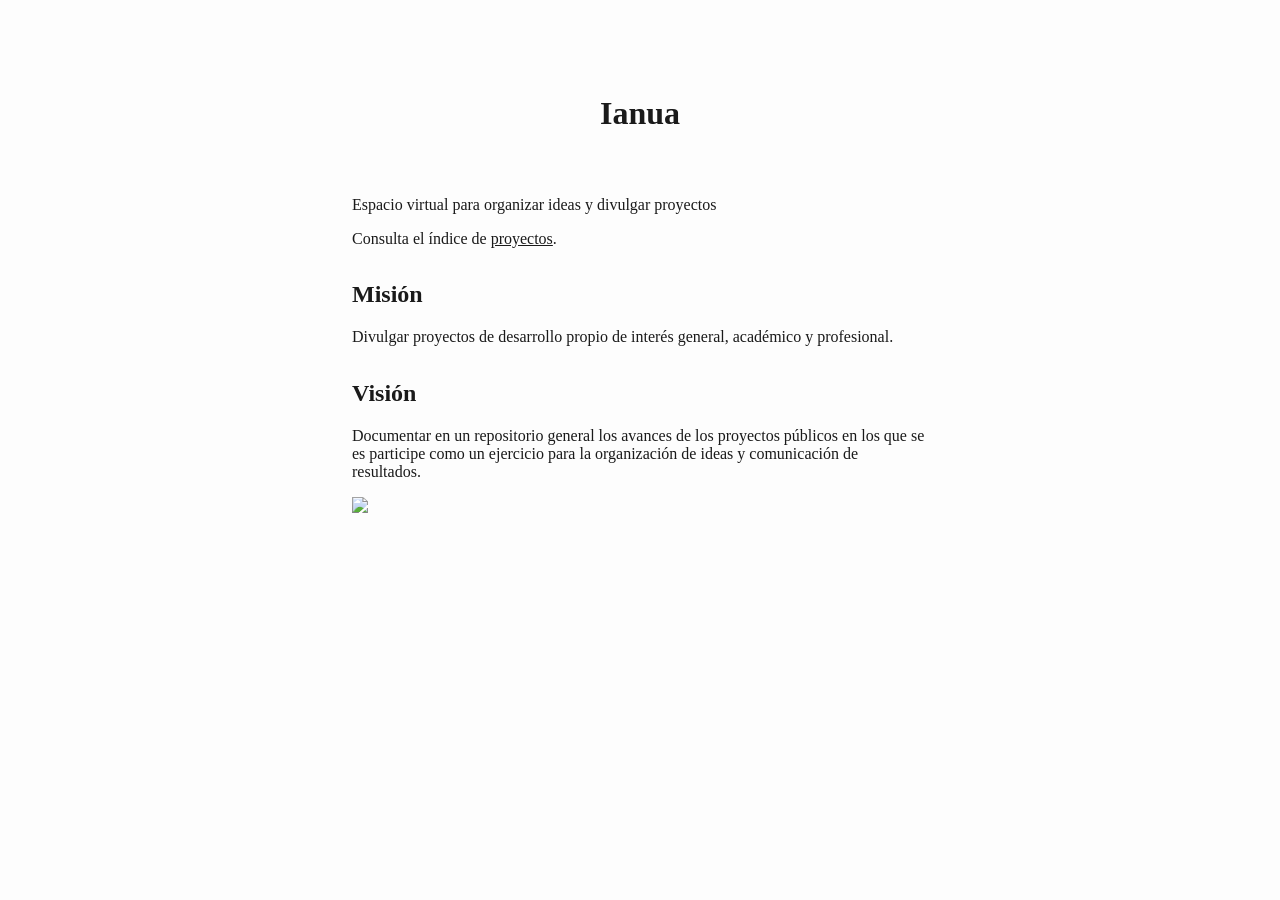
==== acerca-de.html @ 9f6afcec "doc(index): changed index to acerca-de and set the logo on the index page" ====
<!DOCTYPE html>
<html xmlns="http://www.w3.org/1999/xhtml" lang="" xml:lang="">
<head>
  <meta charset="utf-8" />
  <meta name="generator" content="pandoc" />
  <meta name="viewport" content="width=device-width, initial-scale=1.0, user-scalable=yes" />
  <title>Ianua</title>
  <style>
    html {
      color: #1a1a1a;
      background-color: #fdfdfd;
    }
    body {
      margin: 0 auto;
      max-width: 36em;
      padding-left: 50px;
      padding-right: 50px;
      padding-top: 50px;
      padding-bottom: 50px;
      hyphens: auto;
      overflow-wrap: break-word;
      text-rendering: optimizeLegibility;
      font-kerning: normal;
    }
    @media (max-width: 600px) {
      body {
        font-size: 0.9em;
        padding: 12px;
      }
      h1 {
        font-size: 1.8em;
      }
    }
    @media print {
      html {
        background-color: white;
      }
      body {
        background-color: transparent;
        color: black;
        font-size: 12pt;
      }
      p, h2, h3 {
        orphans: 3;
        widows: 3;
      }
      h2, h3, h4 {
        page-break-after: avoid;
      }
    }
    p {
      margin: 1em 0;
    }
    a {
      color: #1a1a1a;
    }
    a:visited {
      color: #1a1a1a;
    }
    img {
      max-width: 100%;
    }
    svg {
      height: auto;
      max-width: 100%;
    }
    h1, h2, h3, h4, h5, h6 {
      margin-top: 1.4em;
    }
    h5, h6 {
      font-size: 1em;
      font-style: italic;
    }
    h6 {
      font-weight: normal;
    }
    ol, ul {
      padding-left: 1.7em;
      margin-top: 1em;
    }
    li > ol, li > ul {
      margin-top: 0;
    }
    blockquote {
      margin: 1em 0 1em 1.7em;
      padding-left: 1em;
      border-left: 2px solid #e6e6e6;
      color: #606060;
    }
    code {
      font-family: Menlo, Monaco, Consolas, 'Lucida Console', monospace;
      font-size: 85%;
      margin: 0;
      hyphens: manual;
    }
    pre {
      margin: 1em 0;
      overflow: auto;
    }
    pre code {
      padding: 0;
      overflow: visible;
      overflow-wrap: normal;
    }
    .sourceCode {
     background-color: transparent;
     overflow: visible;
    }
    hr {
      background-color: #1a1a1a;
      border: none;
      height: 1px;
      margin: 1em 0;
    }
    table {
      margin: 1em 0;
      border-collapse: collapse;
      width: 100%;
      overflow-x: auto;
      display: block;
      font-variant-numeric: lining-nums tabular-nums;
    }
    table caption {
      margin-bottom: 0.75em;
    }
    tbody {
      margin-top: 0.5em;
      border-top: 1px solid #1a1a1a;
      border-bottom: 1px solid #1a1a1a;
    }
    th {
      border-top: 1px solid #1a1a1a;
      padding: 0.25em 0.5em 0.25em 0.5em;
    }
    td {
      padding: 0.125em 0.5em 0.25em 0.5em;
    }
    header {
      margin-bottom: 4em;
      text-align: center;
    }
    #TOC li {
      list-style: none;
    }
    #TOC ul {
      padding-left: 1.3em;
    }
    #TOC > ul {
      padding-left: 0;
    }
    #TOC a:not(:hover) {
      text-decoration: none;
    }
    code{white-space: pre-wrap;}
    span.smallcaps{font-variant: small-caps;}
    div.columns{display: flex; gap: min(4vw, 1.5em);}
    div.column{flex: auto; overflow-x: auto;}
    div.hanging-indent{margin-left: 1.5em; text-indent: -1.5em;}
    /* The extra [class] is a hack that increases specificity enough to
       override a similar rule in reveal.js */
    ul.task-list[class]{list-style: none;}
    ul.task-list li input[type="checkbox"] {
      font-size: inherit;
      width: 0.8em;
      margin: 0 0.8em 0.2em -1.6em;
      vertical-align: middle;
    }
    .display.math{display: block; text-align: center; margin: 0.5rem auto;}
  </style>
</head>
<body>
<header id="title-block-header">
<h1 class="title">Ianua</h1>
</header>
<p>Espacio virtual para organizar ideas y divulgar proyectos</p>
<section>
<p>Consulta el índice de <a href="proyecto/">proyectos</a>.</p>
</section>
<section>
<h1 id="misión">Misión</h1>
<p>Divulgar proyectos de desarrollo propio de interés general, académico y profesional.</p>
<h1 id="visión">Visión</h1>
<p>Documentar en un repositorio general los avances de los proyectos públicos en los que se es participe como un ejercicio para la organización de ideas y comunicación de resultados.</p>
</section>
<p><img src="https://ianua.goatcounter.com/count?p=/index.html&t=Ianua" referrerpolicy="no-referrer-when-downgrade" /></p>
</body>
</html>
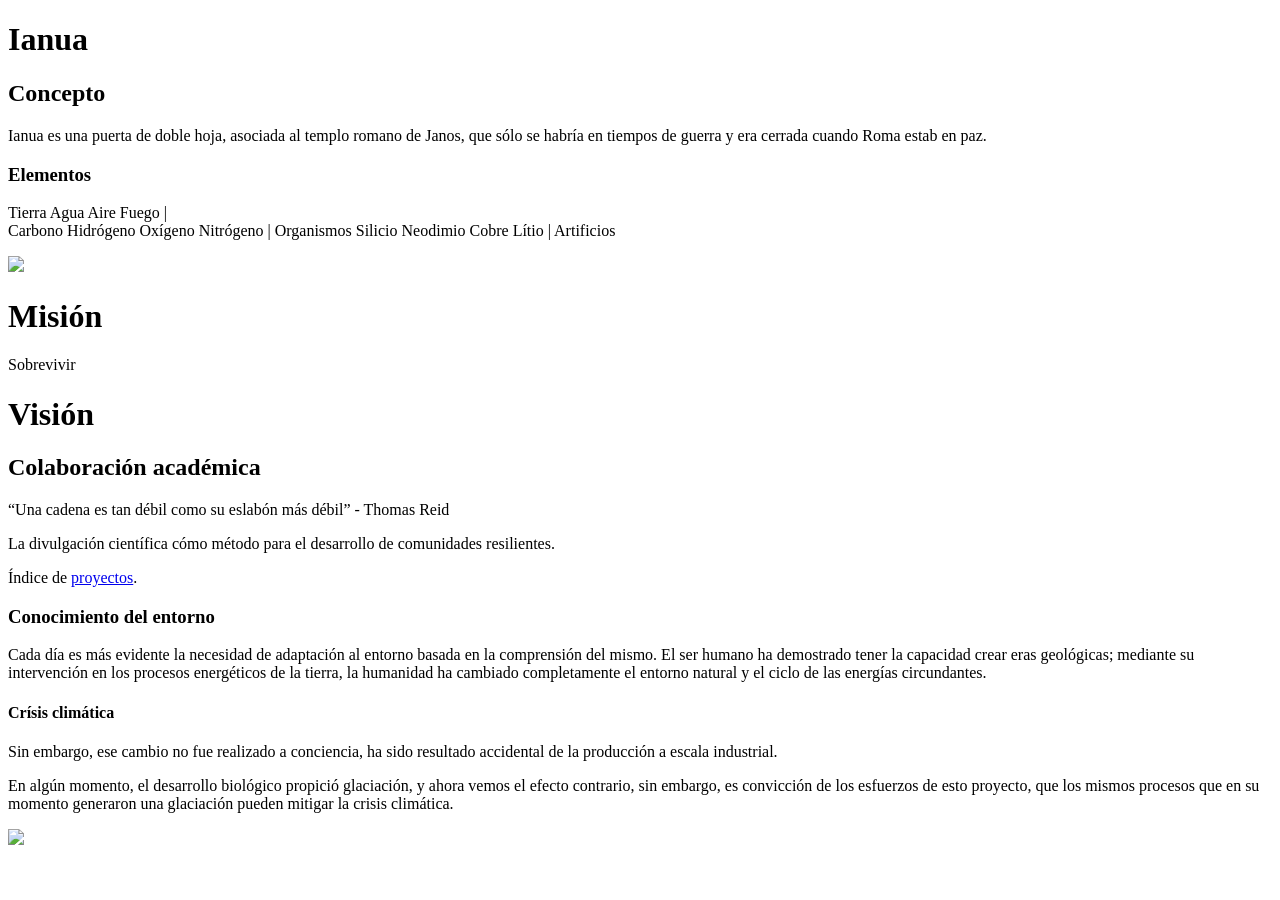
==== commit 49f3b4f1: "doc(acerca-de): describe the site core concept" ====
--- a/acerca-de.html
+++ b/acerca-de.html
@@ -1,187 +1,35 @@
 <!DOCTYPE html>
-<html xmlns="http://www.w3.org/1999/xhtml" lang="" xml:lang="">
+<html xmlns="http://www.w3.org/1999/xhtml" lang="es" xml:lang="es">
 <head>
   <meta charset="utf-8" />
-  <meta name="generator" content="pandoc" />
-  <meta name="viewport" content="width=device-width, initial-scale=1.0, user-scalable=yes" />
   <title>Ianua</title>
-  <style>
-    html {
-      color: #1a1a1a;
-      background-color: #fdfdfd;
-    }
-    body {
-      margin: 0 auto;
-      max-width: 36em;
-      padding-left: 50px;
-      padding-right: 50px;
-      padding-top: 50px;
-      padding-bottom: 50px;
-      hyphens: auto;
-      overflow-wrap: break-word;
-      text-rendering: optimizeLegibility;
-      font-kerning: normal;
-    }
-    @media (max-width: 600px) {
-      body {
-        font-size: 0.9em;
-        padding: 12px;
-      }
-      h1 {
-        font-size: 1.8em;
-      }
-    }
-    @media print {
-      html {
-        background-color: white;
-      }
-      body {
-        background-color: transparent;
-        color: black;
-        font-size: 12pt;
-      }
-      p, h2, h3 {
-        orphans: 3;
-        widows: 3;
-      }
-      h2, h3, h4 {
-        page-break-after: avoid;
-      }
-    }
-    p {
-      margin: 1em 0;
-    }
-    a {
-      color: #1a1a1a;
-    }
-    a:visited {
-      color: #1a1a1a;
-    }
-    img {
-      max-width: 100%;
-    }
-    svg {
-      height: auto;
-      max-width: 100%;
-    }
-    h1, h2, h3, h4, h5, h6 {
-      margin-top: 1.4em;
-    }
-    h5, h6 {
-      font-size: 1em;
-      font-style: italic;
-    }
-    h6 {
-      font-weight: normal;
-    }
-    ol, ul {
-      padding-left: 1.7em;
-      margin-top: 1em;
-    }
-    li > ol, li > ul {
-      margin-top: 0;
-    }
-    blockquote {
-      margin: 1em 0 1em 1.7em;
-      padding-left: 1em;
-      border-left: 2px solid #e6e6e6;
-      color: #606060;
-    }
-    code {
-      font-family: Menlo, Monaco, Consolas, 'Lucida Console', monospace;
-      font-size: 85%;
-      margin: 0;
-      hyphens: manual;
-    }
-    pre {
-      margin: 1em 0;
-      overflow: auto;
-    }
-    pre code {
-      padding: 0;
-      overflow: visible;
-      overflow-wrap: normal;
-    }
-    .sourceCode {
-     background-color: transparent;
-     overflow: visible;
-    }
-    hr {
-      background-color: #1a1a1a;
-      border: none;
-      height: 1px;
-      margin: 1em 0;
-    }
-    table {
-      margin: 1em 0;
-      border-collapse: collapse;
-      width: 100%;
-      overflow-x: auto;
-      display: block;
-      font-variant-numeric: lining-nums tabular-nums;
-    }
-    table caption {
-      margin-bottom: 0.75em;
-    }
-    tbody {
-      margin-top: 0.5em;
-      border-top: 1px solid #1a1a1a;
-      border-bottom: 1px solid #1a1a1a;
-    }
-    th {
-      border-top: 1px solid #1a1a1a;
-      padding: 0.25em 0.5em 0.25em 0.5em;
-    }
-    td {
-      padding: 0.125em 0.5em 0.25em 0.5em;
-    }
-    header {
-      margin-bottom: 4em;
-      text-align: center;
-    }
-    #TOC li {
-      list-style: none;
-    }
-    #TOC ul {
-      padding-left: 1.3em;
-    }
-    #TOC > ul {
-      padding-left: 0;
-    }
-    #TOC a:not(:hover) {
-      text-decoration: none;
-    }
-    code{white-space: pre-wrap;}
-    span.smallcaps{font-variant: small-caps;}
-    div.columns{display: flex; gap: min(4vw, 1.5em);}
-    div.column{flex: auto; overflow-x: auto;}
-    div.hanging-indent{margin-left: 1.5em; text-indent: -1.5em;}
-    /* The extra [class] is a hack that increases specificity enough to
-       override a similar rule in reveal.js */
-    ul.task-list[class]{list-style: none;}
-    ul.task-list li input[type="checkbox"] {
-      font-size: inherit;
-      width: 0.8em;
-      margin: 0 0.8em 0.2em -1.6em;
-      vertical-align: middle;
-    }
-    .display.math{display: block; text-align: center; margin: 0.5rem auto;}
-  </style>
-</head>
+  
+      <link rel="stylesheet" href="style.css" />
+  </head>
 <body>
 <header id="title-block-header">
 <h1 class="title">Ianua</h1>
 </header>
-<p>Espacio virtual para organizar ideas y divulgar proyectos</p>
-<section>
-<p>Consulta el índice de <a href="proyecto/">proyectos</a>.</p>
-</section>
-<section>
+<h2 id="concepto">Concepto</h2>
+<p>Ianua es una puerta de doble hoja, asociada al templo romano de Janos, que sólo se habría en tiempos de guerra y era cerrada cuando Roma estab en paz.</p>
+<h3 id="elementos">Elementos</h3>
+<p>Tierra Agua Aire Fuego |<br />
+Carbono Hidrógeno Oxígeno Nitrógeno | Organismos Silicio Neodimio Cobre Lítio | Artificios</p>
+<p><img src="https://ianua.goatcounter.com/count?p=/index.html&amp;t=Ianua" referrerpolicy="no-referrer-when-downgrade" /></p>
 <h1 id="misión">Misión</h1>
-<p>Divulgar proyectos de desarrollo propio de interés general, académico y profesional.</p>
+<p>Sobrevivir</p>
 <h1 id="visión">Visión</h1>
-<p>Documentar en un repositorio general los avances de los proyectos públicos en los que se es participe como un ejercicio para la organización de ideas y comunicación de resultados.</p>
-</section>
-<p><img src="https://ianua.goatcounter.com/count?p=/index.html&t=Ianua" referrerpolicy="no-referrer-when-downgrade" /></p>
+<h2 id="colaboración-académica">Colaboración académica</h2>
+<p>“Una cadena es tan débil como su eslabón más débil” - Thomas Reid</p>
+<p>La divulgación científica cómo método para el desarrollo de comunidades resilientes.</p>
+<p>Índice de <a href="proyecto/">proyectos</a>.</p>
+<h3 id="conocimiento-del-entorno">Conocimiento del entorno</h3>
+<p>Cada día es más evidente la necesidad de adaptación al entorno basada en la comprensión del mismo. El ser humano ha demostrado tener la capacidad crear eras geológicas; mediante su intervención en los procesos energéticos de la tierra, la humanidad ha cambiado completamente el entorno natural y el ciclo de las energías circundantes.</p>
+<h4 id="crísis-climática">Crísis climática</h4>
+<p>Sin embargo, ese cambio no fue realizado a conciencia, ha sido resultado accidental de la producción a escala industrial.</p>
+<p>En algún momento, el desarrollo biológico propició glaciación, y ahora vemos el efecto contrario, sin embargo, es convicción de los esfuerzos de esto proyecto, que los mismos procesos que en su momento generaron una glaciación pueden mitigar la crisis climática.</p>
+
+
+<img src="https://ianua.goatcounter.com/count?p=/index.html&t=Ianua" referrerpolicy="no-referrer-when-downgrade">
 </body>
 </html>
--- a/style.css
+++ b/style.css
@@ -0,0 +1,22 @@
+/* Even if Pandoc wraps the image in a <p>, this makes it behave like it's not there */
+p:has(> img:only-child) {
+    display: contents;
+    width:fit-content;
+    height:fit-content;
+}
+
+body {
+    justify-items:center;
+}
+
+.menu ul li{
+    display:inline;
+}
+
+.menu ul li:after{
+    content: " | ";
+}
+
+.menu ul li:last-child:after{
+    content: "";
+}
